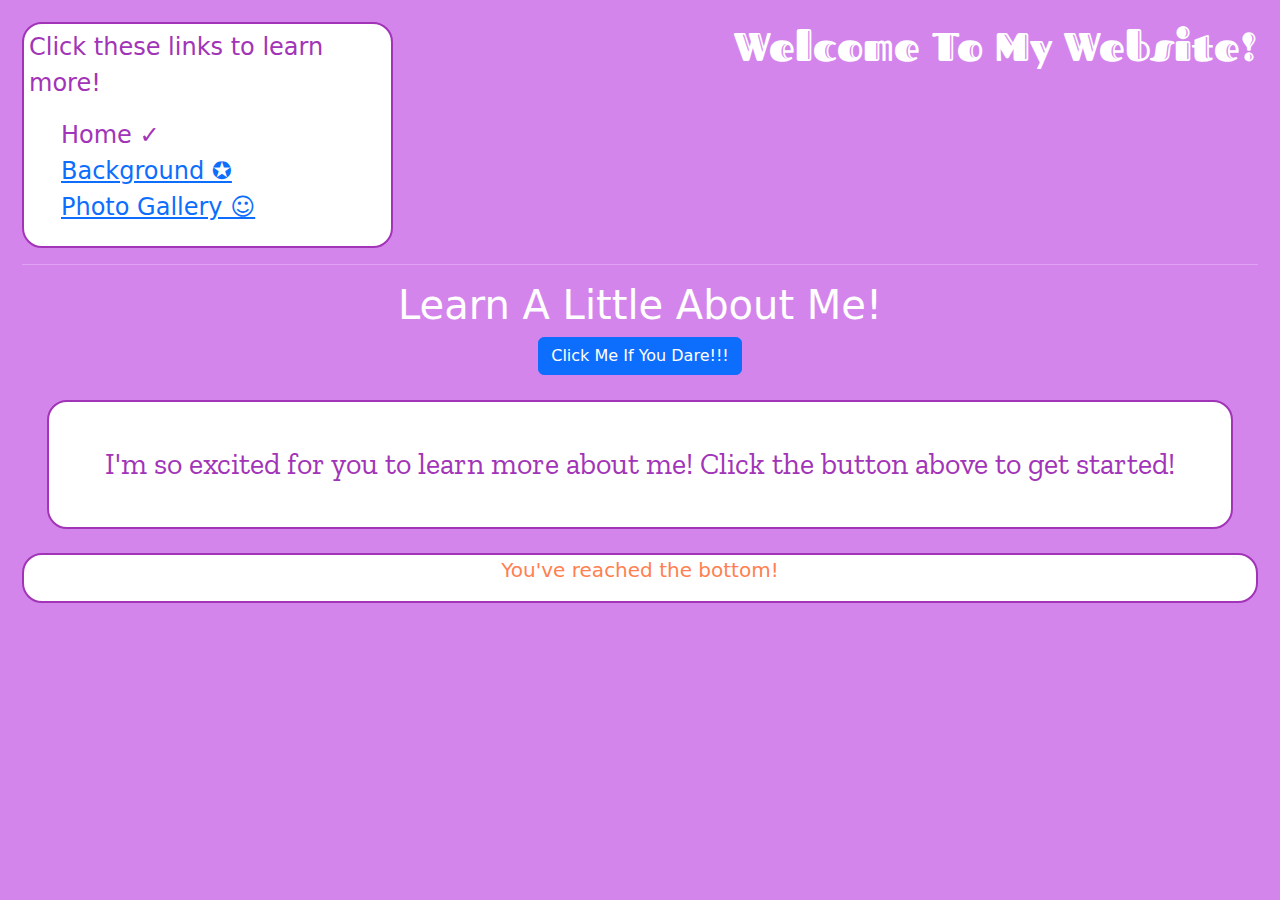
==== index.html @ a4303972 "Update index.html" ====
<!DOCTYPE HTML>
<html lang="en">

  <head>
    <meta name="viewport" content="width=device-width initial-scale=1.0">
    <meta charset="UTF-8">
    <title>My Personal Website</title>
    <link href="https://fonts.googleapis.com/css2?family=Fascinate+Inline&display=swap" rel="stylesheet" type="text/css">
    <link href="https://fonts.googleapis.com/css2?family=Dancing+Script:wght@400..700&family=Fascinate+Inline&family=Zilla+Slab:ital,wght@0,300;0,400;0,500;0,600;0,700;1,300;1,400;1,500;1,600;1,700&display=swap" rel="stylesheet">
    <link href="https://cdn.jsdelivr.net/npm/bootstrap@5.3.3/dist/css/bootstrap.min.css" rel="stylesheet" integrity="sha384-QWTKZyjpPEjISv5WaRU9OFeRpok6YctnYmDr5pNlyT2bRjXh0JMhjY6hW+ALEwIH" crossorigin="anonymous">
    <link rel="stylesheet" href="website/style.css" type="text/css">
  </head>

  <body>
    <header>
      <h1>Welcome To My Website!</h1>
      <nav class="box">
        <p class="center2">Click these links to learn more!</p>
        <ul>
          <li>Home ✓</li>
          <li><a href="/website/background.html"> Background ✪ </a></li>
          <li><a href="/website/photogallery.html"> Photo Gallery ☺ </a></li>
        </ul>
      </nav>

    <hr>

    <main>
      <section class="text-center">
        <h2 class="fontsize">Learn A Little About Me!</h2>
        <button class="btn btn-primary" onclick="createAboutSection()">Click Me If You Dare!!!</button>
        <p id="opening">I'm so excited for you to learn more about me! Click the button above to get started!</p>
        <script>
          function createAboutSection(){
            document.getElementById("opening").innerHTML = "Hi! My name is Anna Cipra and I'm from Lenexa, KS. I recently decided to switch my major to Food Science. I am minoring in leadership studies and entreprenuership. I love to read, workout, draw, and spend time with my friends and family. While you're here, I'll tell you some of my favorite things! I love summer most because I love the warm weather, going swimming, and tanning. My favorite subject in school is Math. I was always good at math and I like to problem-solve. I am more of a dog person, than a cat person. However, my roommate has a cat and I've grown to love her! My favorite muscle group to train is arms. My favorite food is pulled pork mac and cheese. Something about them together is super good! Lastly, my favorite part about K-State is the exciting atmosphere and traditions, and of course game days. Want to know more? Keep exploring by clicking the links above!"
          }
        </script> 
      <footer>
        <p>You've reached the bottom!</p>
      </footer>
    </main>
    <script src="https://cdn.jsdelivr.net/npm/bootstrap@5.3.3/dist/js/bootstrap.bundle.min.js" integrity="sha384-YvpcrYf0tY3lHB60NNkmXc5s9fDVZLESaAA55NDzOxhy9GkcIdslK1eN7N6jIeHz" crossorigin="anonymous"></script>
  </body>
</html>
---- website/style.css ----
body {
  background-color: rgb(212, 133, 236);
  color: white;
  margin: 2px; 
}

ul {
  list-style-type: none;
}

.fontsize {
  font-size: 40px;
}

.box {
  background-color: white;
  border: 2px solid rgb(161, 52, 183);
  color: rgb(161, 52, 183);
  width: 30%;
  border-radius: 20px;
  padding: 5px;

}

h1 {
  text-align: center;
  font-family: 'Fascinate Inline';
  float: right;
}

header {
  padding: 20px;
  font-size: 1.5rem;
}

div {
  box-sizing:border-box;
  border: 2px solid white;
  border-radius: 20px;
  margin: 2%;
  padding: 10px;

}

#gallery {
  margin: 2%;
  display: flex;
  flex-wrap: wrap;
  justify-content: space-between;
  align-items: flex-start;
}

img {
  width: 200px;
  height: 250px;
  border: 2px solid white;
}

.section {
  background-color: coral;
  border: 2px solid white;
  flex-grow: 1;
  margin: 2%;
  padding: 20px;
  font-size: 30px;
}

#left {
  box-sizing:border-box;
  background-color: rgb(162, 57, 184);
  padding: 2%;
}

#right {
  box-sizing:border-box;
  background-color: rgb(162, 57, 184);
  margin-left: 2%;
  padding: 2%;

}

footer {
  clear: both;
  background-color: white;
  color: coral;
  border-radius: 20px;
  text-align: center;
  height: auto;
  font-size: 20px;
  border: 2px solid rgb(161, 52, 183);
}

span {
 background-color: white;
 color: rgb(162, 57, 184);
}

.background-paragraph {
  background-color: rgb(162, 57, 184);
  border: 2px solid white;
  border-radius: 20px;
  margin: 2%;
  padding: 2%;
  font-size: 30px;
}

div.transition-photo {
  color: white;
  background-color: rgb(161, 52, 183);
  border: 2px dashed white;
  text-align: center;
  float:left;
  flex-grow: 1;
  width: 250px;
  margin-right: 0 0 2% 2%;
  transition: background-color 1s ease;
}

div.transition-photo:hover {
  background-color: rgb(242, 137, 147);
}

.transition-photo > p {
  padding: 1px;
  margin: 4px;
  color: white;
}

#opening {
  font-size: 30px;
  border: 2px solid rgb(161, 52, 183);
  border-radius: 20px;
  font-family: "Zilla Slab";
  padding: 40px;
  margin: 2%;
  color: rgb(161, 52, 183);
  background-color: white;
}

.container {
  width: 100%
  max-width: 1140px;
  padding-left: 15px;
  padding-right: 15px;
  margin-left: auto;
  margin-right: auto;
  background-color: white;
  color: coral;
}

.nav-tabs li {
  margin-right: 10px;
} 

@media (max-width: 992px) {
  header, nav main{
    font-size: 40px;
    display: flex;
    flex-direction: column;
  }
  .container {
    width: 100%;
    font-size: 25px;
  }
  .center2 {
    text-align: center;
  }
  .direction {
    display: flex;
    flex-direction: column;
    font-size: 30px;
  }
}
  
@media (min-width: 992px) {
  h4 {
    float: right;
  }
  .direction {
    display: flex;
    flex-direction: row;
    font-size: 20px;
  }
}

@media (max-width: 800px) {
  body {
    background-color: navy;
  }
  .section {
    background-color: coral;
  }
  .background-paragraph {
    background-color: coral;
  }
  .box {
    background-color: white;
    border: 2px solid coral;
    color: navy;
  }
  footer {
    background-color: white;
    color: navy;
  }
  #left {
    background-color: rgb(126, 205, 231);
    color: navy;
  }
  #right {
    background-color: rgb(126, 205, 231);
    color: navy;
  }
  span {
    color: navy
  }
  
  div.transition-photo {
    background-color: rgb(126, 205, 231);
  }

  div.transition-photo:hover {
    background-color: rgb(69, 247, 211);
  }

  .transition-photo > p {
    color: navy;
  }
}
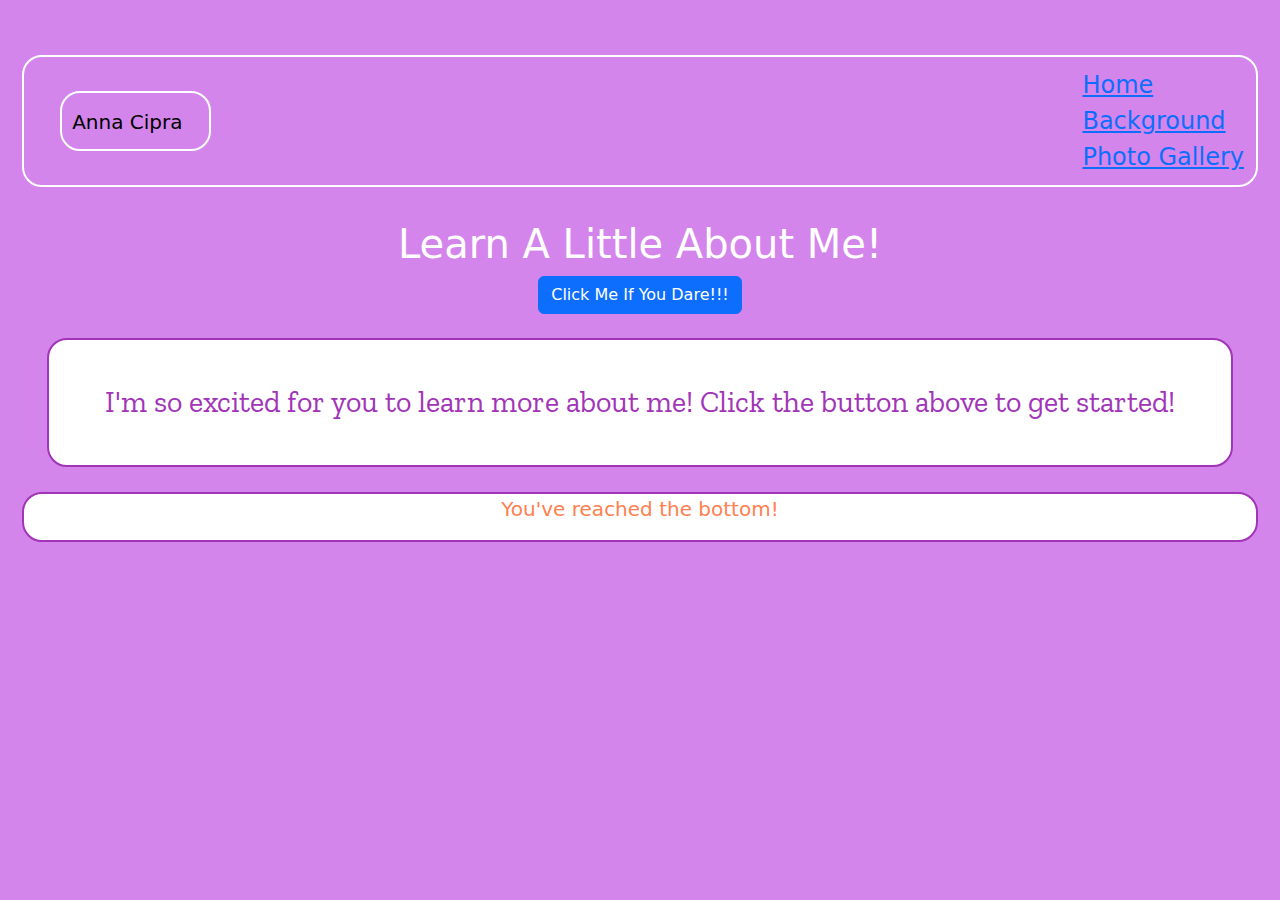
==== commit 75a72274: "Update index.html" ====
--- a/index.html
+++ b/index.html
@@ -9,21 +9,24 @@
     <link href="https://fonts.googleapis.com/css2?family=Dancing+Script:wght@400..700&family=Fascinate+Inline&family=Zilla+Slab:ital,wght@0,300;0,400;0,500;0,600;0,700;1,300;1,400;1,500;1,600;1,700&display=swap" rel="stylesheet">
     <link href="https://cdn.jsdelivr.net/npm/bootstrap@5.3.3/dist/css/bootstrap.min.css" rel="stylesheet" integrity="sha384-QWTKZyjpPEjISv5WaRU9OFeRpok6YctnYmDr5pNlyT2bRjXh0JMhjY6hW+ALEwIH" crossorigin="anonymous">
     <link rel="stylesheet" href="website/style.css" type="text/css">
+    <script src="https://ajax.googleapis.com/ajax/libs/jquery/3.7.1/jquery.min.js"></script>
+    <script src="https://maxcdn.bootstrapcdn.com/bootstrap/3.4.1/js/bootstrap.min.js"></script>
   </head>
 
   <body>
     <header>
-      <h1>Welcome To My Website!</h1>
-      <nav class="box">
-        <p class="center2">Click these links to learn more!</p>
-        <ul>
-          <li>Home ✓</li>
-          <li><a href="/website/background.html"> Background ✪ </a></li>
-          <li><a href="/website/photogallery.html"> Photo Gallery ☺ </a></li>
-        </ul>
+      <nav class="navbar navbar-default">
+        <div class="container-fluid">
+          <div class="navbar-header">
+            <a class="navbar-brand" href="/index.html">Anna Cipra</a>
+          </div>
+          <ul class="nav navbar-nav">
+            <li class="active"><a href="/index.html">Home</a></li>
+            <li><a href="/website/background.html">Background</a></li>
+            <li><a href="/website/photogallery.html">Photo Gallery</a></li>
+          </ul>
+        </div>
       </nav>
-
-    <hr>
 
     <main>
       <section class="text-center">
@@ -39,7 +42,6 @@
         <p>You've reached the bottom!</p>
       </footer>
     </main>
-    <script src="https://cdn.jsdelivr.net/npm/bootstrap@5.3.3/dist/js/bootstrap.bundle.min.js" integrity="sha384-YvpcrYf0tY3lHB60NNkmXc5s9fDVZLESaAA55NDzOxhy9GkcIdslK1eN7N6jIeHz" crossorigin="anonymous"></script>
   </body>
 </html>
 
--- a/website/style.css
+++ b/website/style.css
@@ -137,20 +137,6 @@
   background-color: white;
 }
 
-.container {
-  width: 100%
-  max-width: 1140px;
-  padding-left: 15px;
-  padding-right: 15px;
-  margin-left: auto;
-  margin-right: auto;
-  background-color: white;
-  color: coral;
-}
-
-.nav-tabs li {
-  margin-right: 10px;
-} 
 
 @media (max-width: 992px) {
   header, nav main{
@@ -158,7 +144,7 @@
     display: flex;
     flex-direction: column;
   }
-  .container {
+  .box {
     width: 100%;
     font-size: 25px;
   }
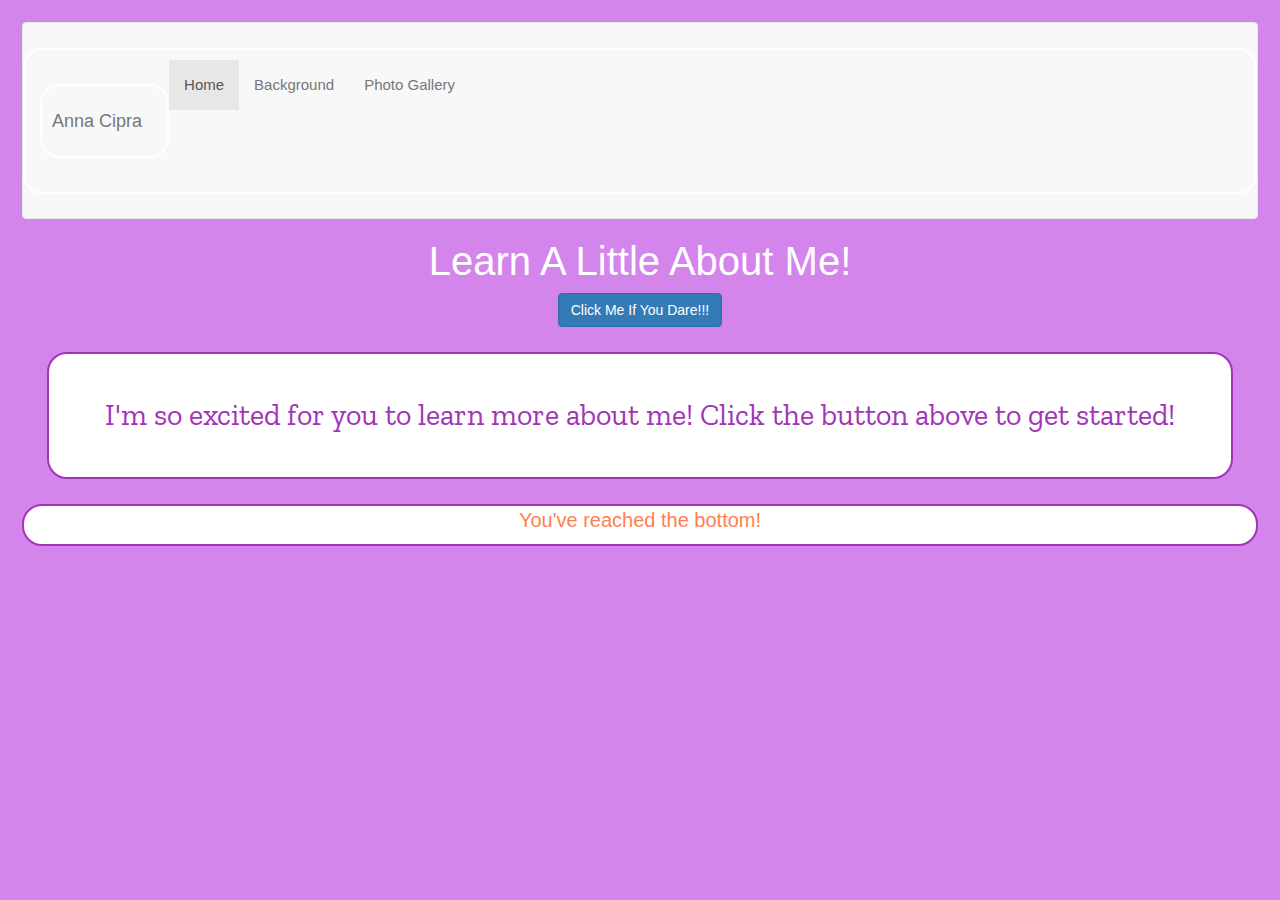
==== commit d857bed4: "Update index.html" ====
--- a/index.html
+++ b/index.html
@@ -7,7 +7,7 @@
     <title>My Personal Website</title>
     <link href="https://fonts.googleapis.com/css2?family=Fascinate+Inline&display=swap" rel="stylesheet" type="text/css">
     <link href="https://fonts.googleapis.com/css2?family=Dancing+Script:wght@400..700&family=Fascinate+Inline&family=Zilla+Slab:ital,wght@0,300;0,400;0,500;0,600;0,700;1,300;1,400;1,500;1,600;1,700&display=swap" rel="stylesheet">
-    <link href="https://cdn.jsdelivr.net/npm/bootstrap@5.3.3/dist/css/bootstrap.min.css" rel="stylesheet" integrity="sha384-QWTKZyjpPEjISv5WaRU9OFeRpok6YctnYmDr5pNlyT2bRjXh0JMhjY6hW+ALEwIH" crossorigin="anonymous">
+    <link rel="stylesheet" href="https://maxcdn.bootstrapcdn.com/bootstrap/3.4.1/css/bootstrap.min.css">
     <link rel="stylesheet" href="website/style.css" type="text/css">
     <script src="https://ajax.googleapis.com/ajax/libs/jquery/3.7.1/jquery.min.js"></script>
     <script src="https://maxcdn.bootstrapcdn.com/bootstrap/3.4.1/js/bootstrap.min.js"></script>
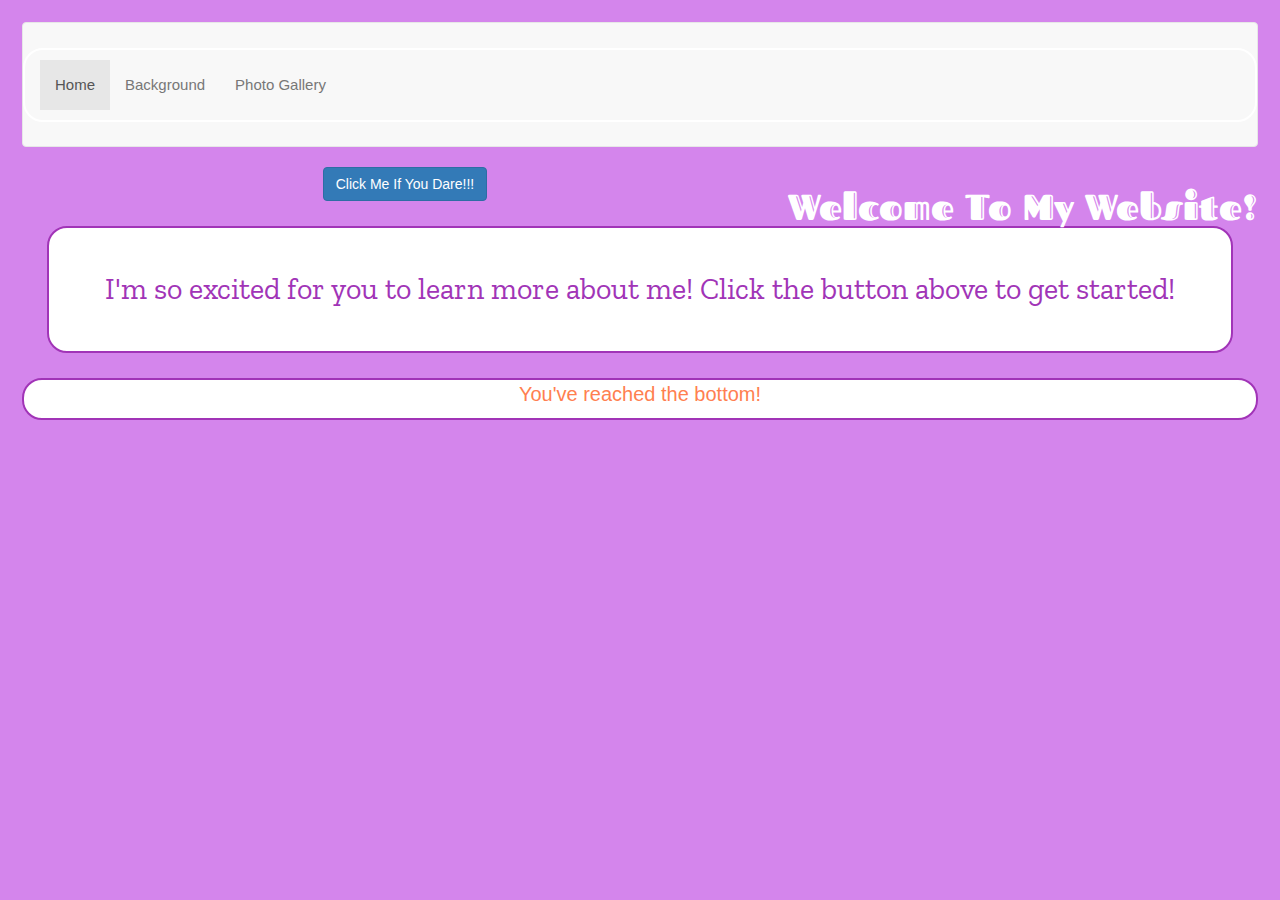
==== commit ef600f8f: "Update index.html" ====
--- a/index.html
+++ b/index.html
@@ -17,9 +17,6 @@
     <header>
       <nav class="navbar navbar-default">
         <div class="container-fluid">
-          <div class="navbar-header">
-            <a class="navbar-brand" href="/index.html">Anna Cipra</a>
-          </div>
           <ul class="nav navbar-nav">
             <li class="active"><a href="/index.html">Home</a></li>
             <li><a href="/website/background.html">Background</a></li>
@@ -30,7 +27,7 @@
 
     <main>
       <section class="text-center">
-        <h2 class="fontsize">Learn A Little About Me!</h2>
+        <h1>Welcome To My Website!</h1>
         <button class="btn btn-primary" onclick="createAboutSection()">Click Me If You Dare!!!</button>
         <p id="opening">I'm so excited for you to learn more about me! Click the button above to get started!</p>
         <script>
--- a/website/style.css
+++ b/website/style.css
@@ -139,7 +139,7 @@
 
 
 @media (max-width: 992px) {
-  header, nav main{
+  header, main{
     font-size: 40px;
     display: flex;
     flex-direction: column;
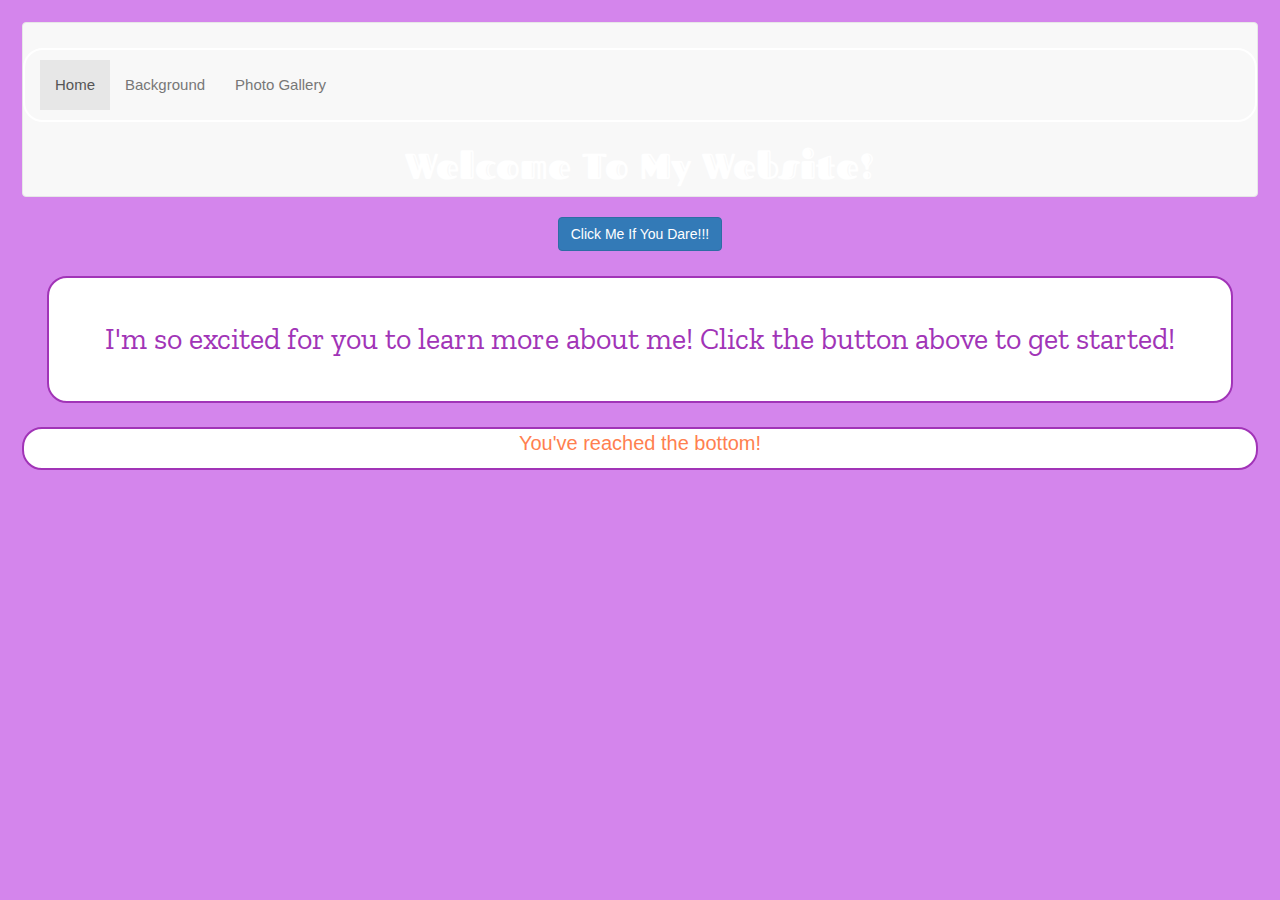
==== commit 6e0f69df: "Update index.html" ====
--- a/index.html
+++ b/index.html
@@ -23,11 +23,11 @@
             <li><a href="/website/photogallery.html">Photo Gallery</a></li>
           </ul>
         </div>
+        <h1>Welcome To My Website!</h1>
       </nav>
 
     <main>
       <section class="text-center">
-        <h1>Welcome To My Website!</h1>
         <button class="btn btn-primary" onclick="createAboutSection()">Click Me If You Dare!!!</button>
         <p id="opening">I'm so excited for you to learn more about me! Click the button above to get started!</p>
         <script>
--- a/website/style.css
+++ b/website/style.css
@@ -12,20 +12,9 @@
   font-size: 40px;
 }
 
-.box {
-  background-color: white;
-  border: 2px solid rgb(161, 52, 183);
-  color: rgb(161, 52, 183);
-  width: 30%;
-  border-radius: 20px;
-  padding: 5px;
-
-}
-
 h1 {
   text-align: center;
   font-family: 'Fascinate Inline';
-  float: right;
 }
 
 header {
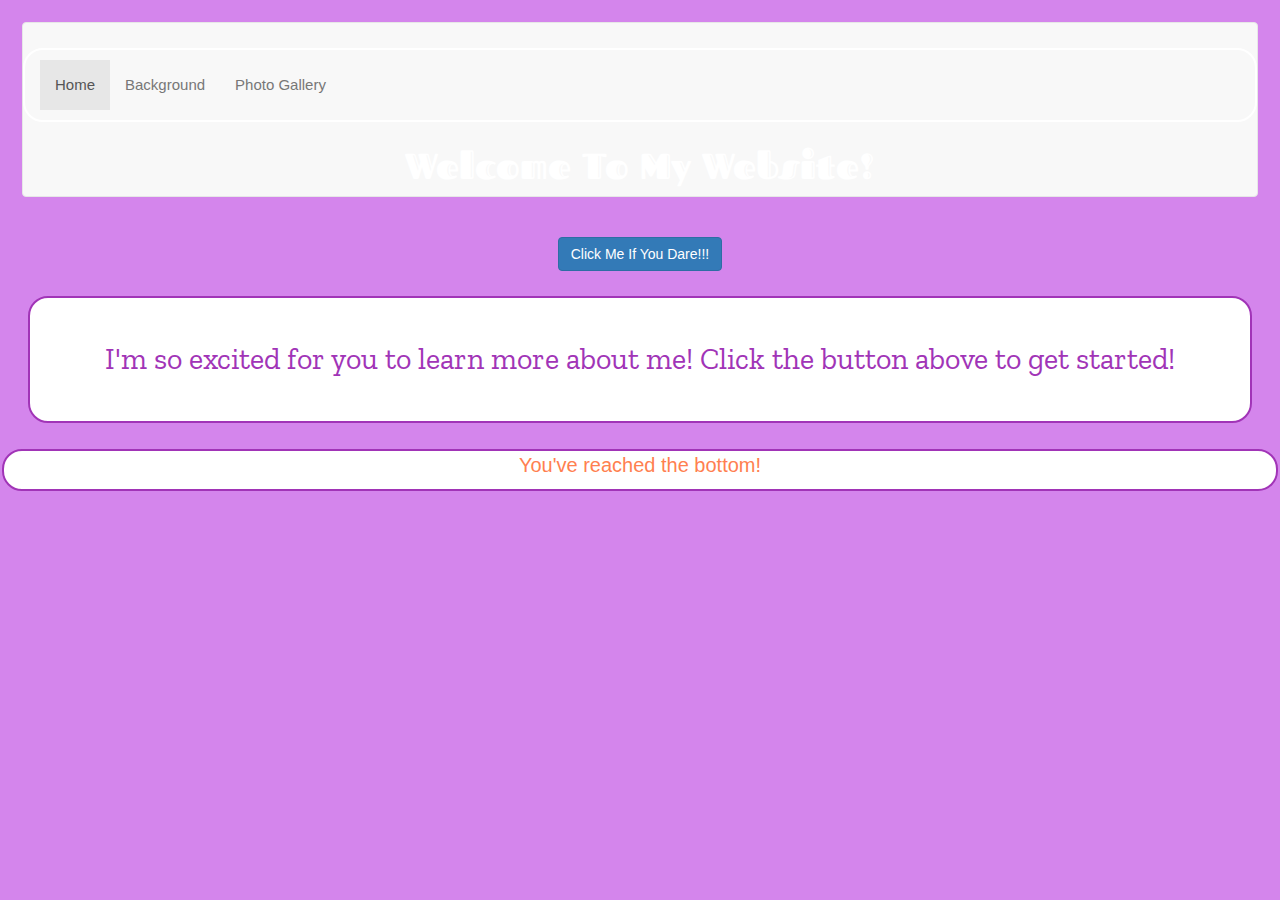
==== commit ffcbc8e4: "Update index.html" ====
--- a/index.html
+++ b/index.html
@@ -25,7 +25,7 @@
         </div>
         <h1>Welcome To My Website!</h1>
       </nav>
-
+    </header>
     <main>
       <section class="text-center">
         <button class="btn btn-primary" onclick="createAboutSection()">Click Me If You Dare!!!</button>
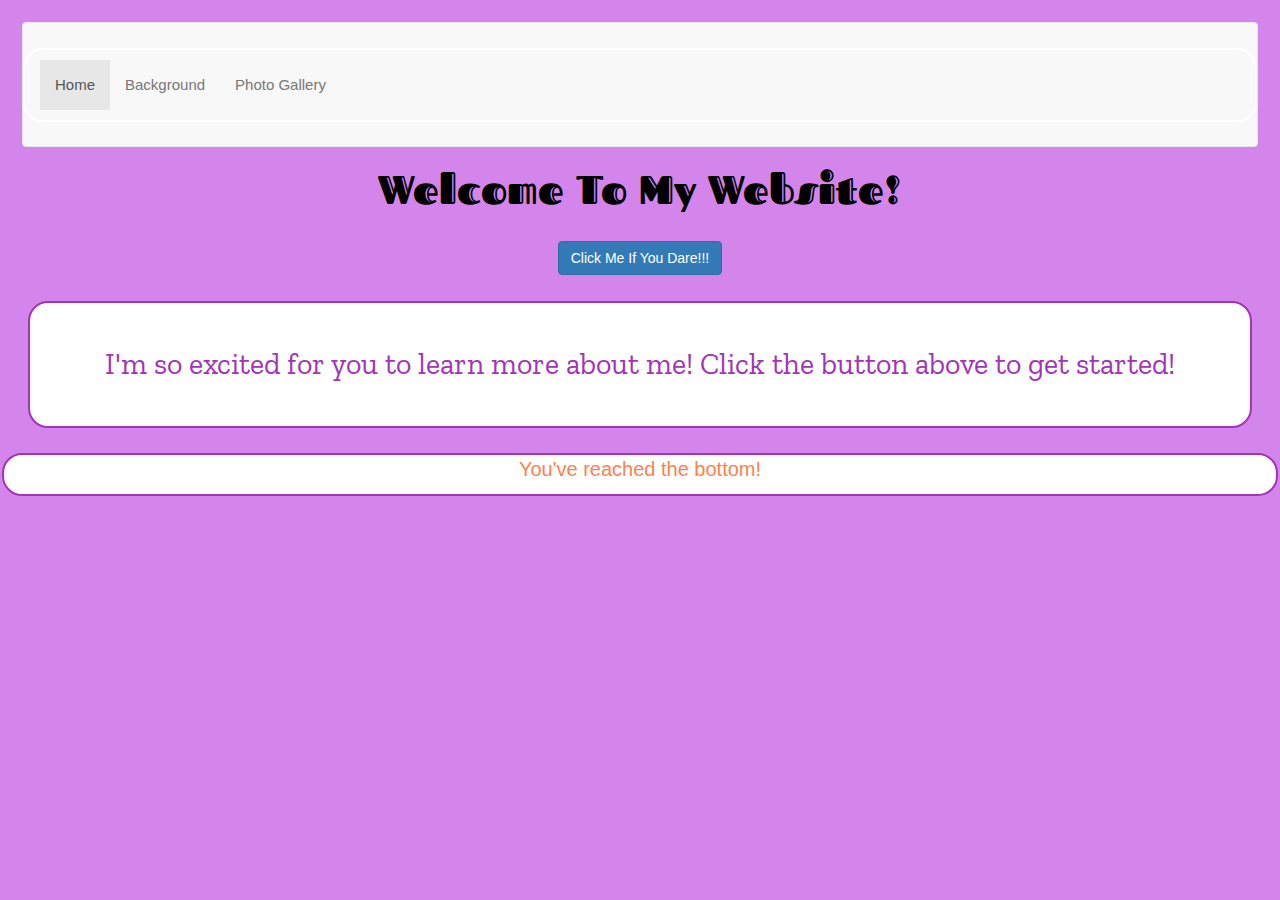
==== commit f3c3aa0e: "Update index.html" ====
--- a/index.html
+++ b/index.html
@@ -23,8 +23,8 @@
             <li><a href="/website/photogallery.html">Photo Gallery</a></li>
           </ul>
         </div>
-        <h1>Welcome To My Website!</h1>
       </nav>
+      <h1>Welcome To My Website!</h1>
     </header>
     <main>
       <section class="text-center">
--- a/website/style.css
+++ b/website/style.css
@@ -14,6 +14,8 @@
 
 h1 {
   text-align: center;
+  color: black;
+  font-size: 40px;
   font-family: 'Fascinate Inline';
 }
 
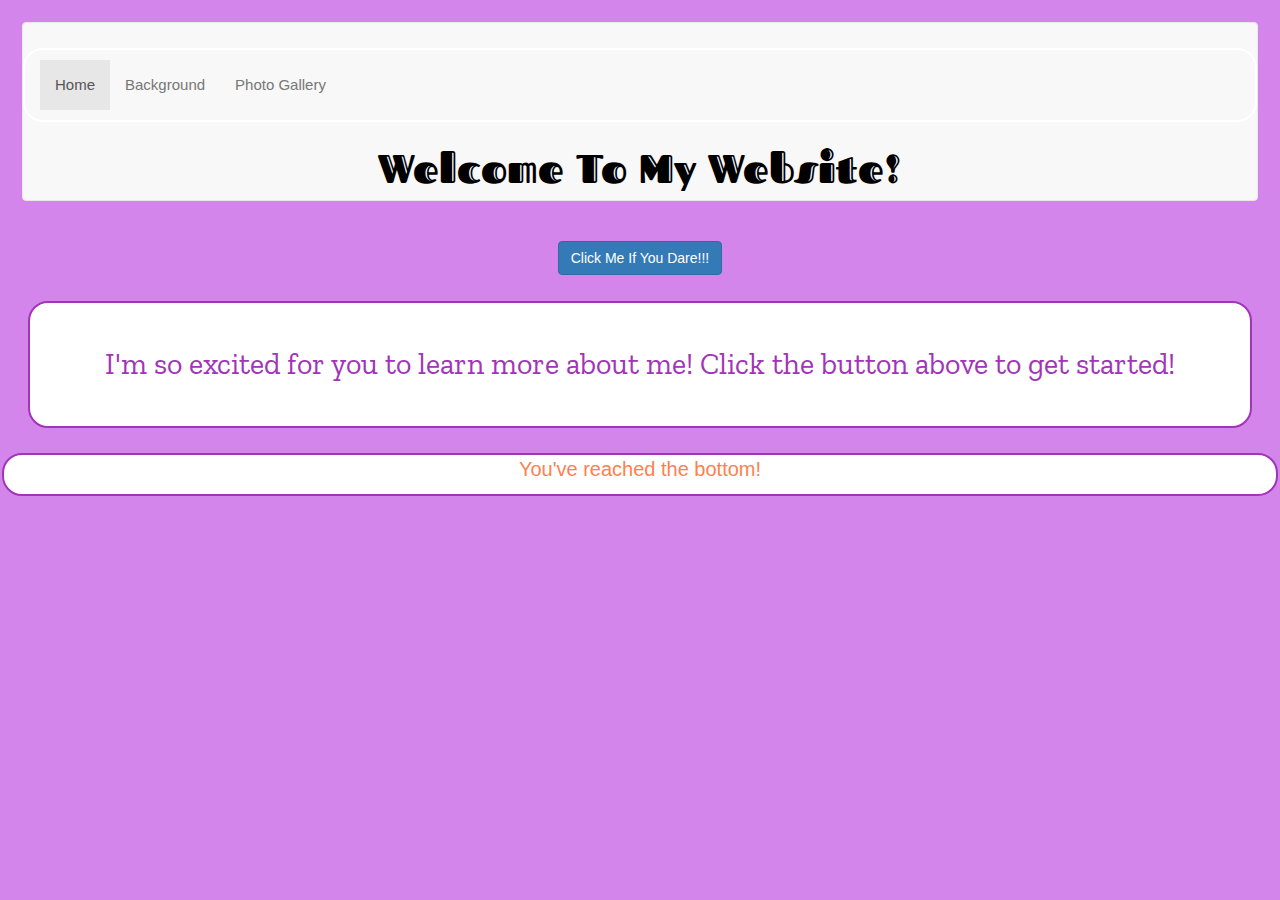
==== commit 26022b73: "Update index.html" ====
--- a/index.html
+++ b/index.html
@@ -23,8 +23,8 @@
             <li><a href="/website/photogallery.html">Photo Gallery</a></li>
           </ul>
         </div>
+        <h1>Welcome To My Website!</h1>
       </nav>
-      <h1>Welcome To My Website!</h1>
     </header>
     <main>
       <section class="text-center">
